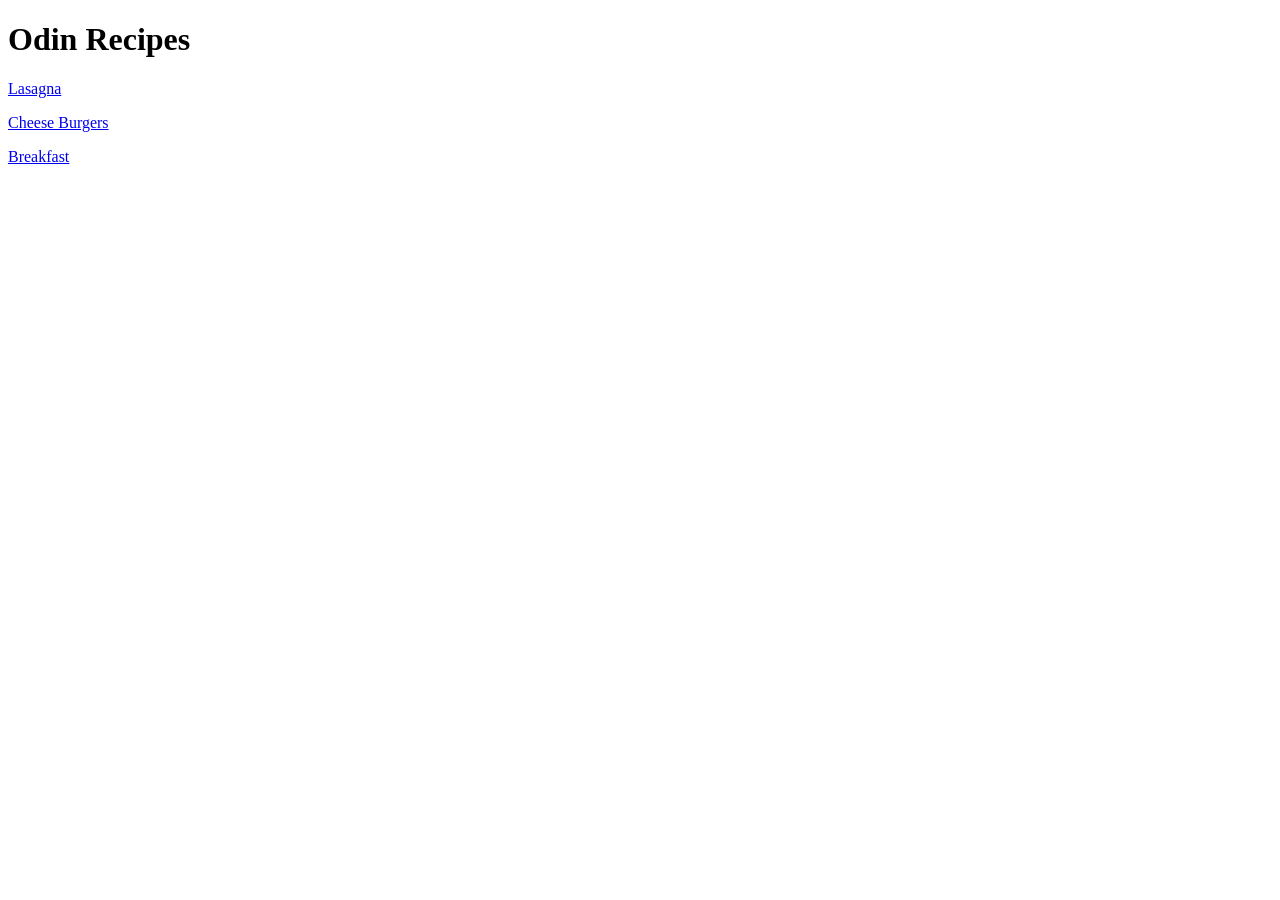
==== index.html @ 70be1fb0 "adding index.html to Odin-recipes2" ====
<!DOCTYPE html>
<html lang="en">
    <head>
        <meta charset="UTF-8">
        <meta name="viewport" content="width=device-width, initial-scale=1.0">
        <title>Odin Recipes</title>
    </head>
    <body>
        <h1>Odin Recipes</h1></p>
        <a href="./Lasagna/lasagna.html">Lasagna</a>
        
        <p><a href="./Burger/burger.html">Cheese Burgers</a></p>
        
        <p><a href="./Breakfast/breakfast.html">Breakfast</a>
        

        </p>


    </body>
</html>
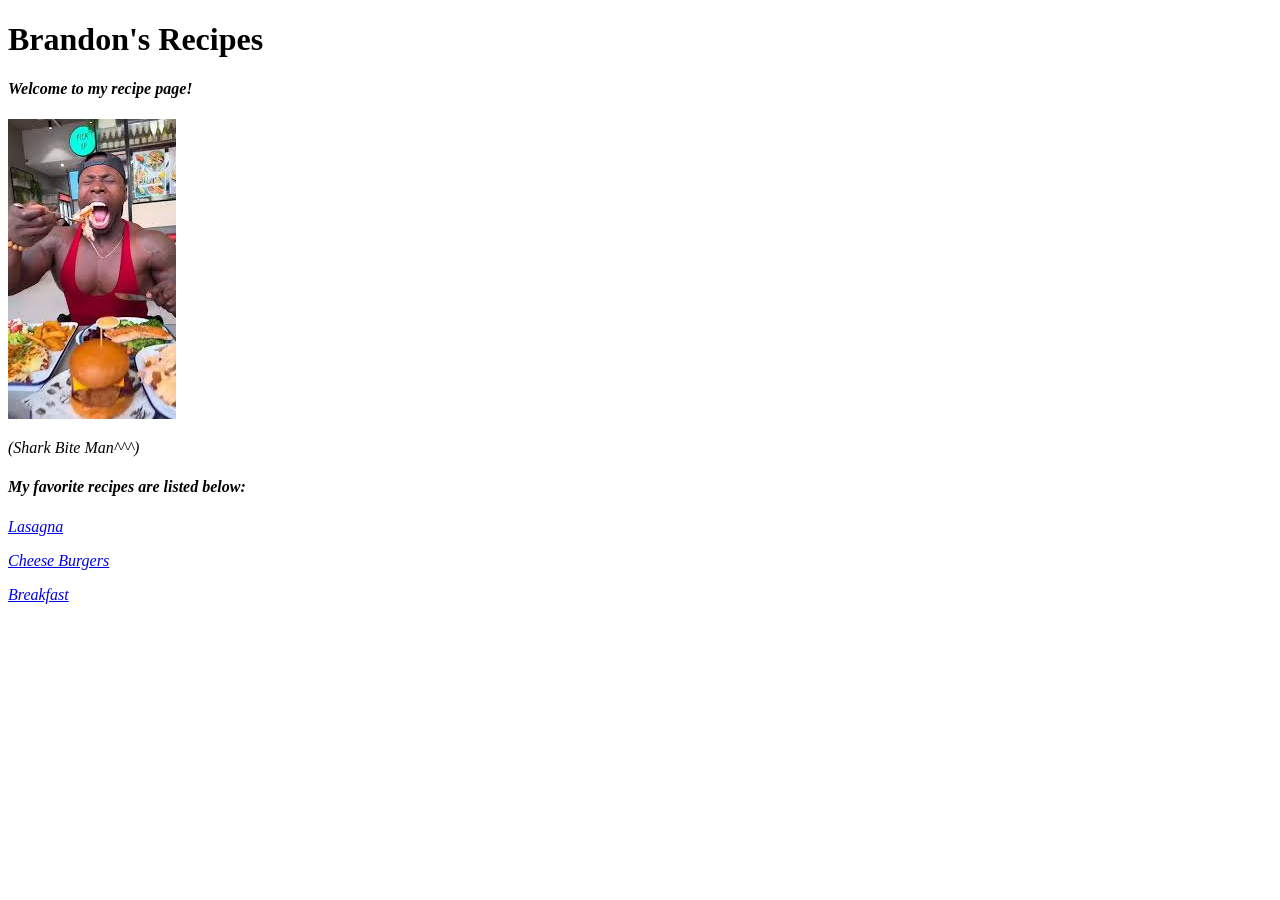
==== commit 99d40609: "updated index.html page with another picture." ====
--- a/index.html
+++ b/index.html
@@ -3,10 +3,19 @@
     <head>
         <meta charset="UTF-8">
         <meta name="viewport" content="width=device-width, initial-scale=1.0">
-        <title>Odin Recipes</title>
+        <title>Odins Recipes</title>
     </head>
     <body>
-        <h1>Odin Recipes</h1></p>
+        <h1>Brandon's Recipes</h1></p>
+
+        <p><em><h4>Welcome to my recipe page!</h4><em></p>
+
+        <p> <img src="./images.jpeg" alt="Delicious Foods"></p>
+
+        <em>(Shark Bite Man^^^)</em>
+
+        <p><h4>My favorite recipes are listed below:</h4></p>
+        
         <a href="./Lasagna/lasagna.html">Lasagna</a>
         
         <p><a href="./Burger/burger.html">Cheese Burgers</a></p>
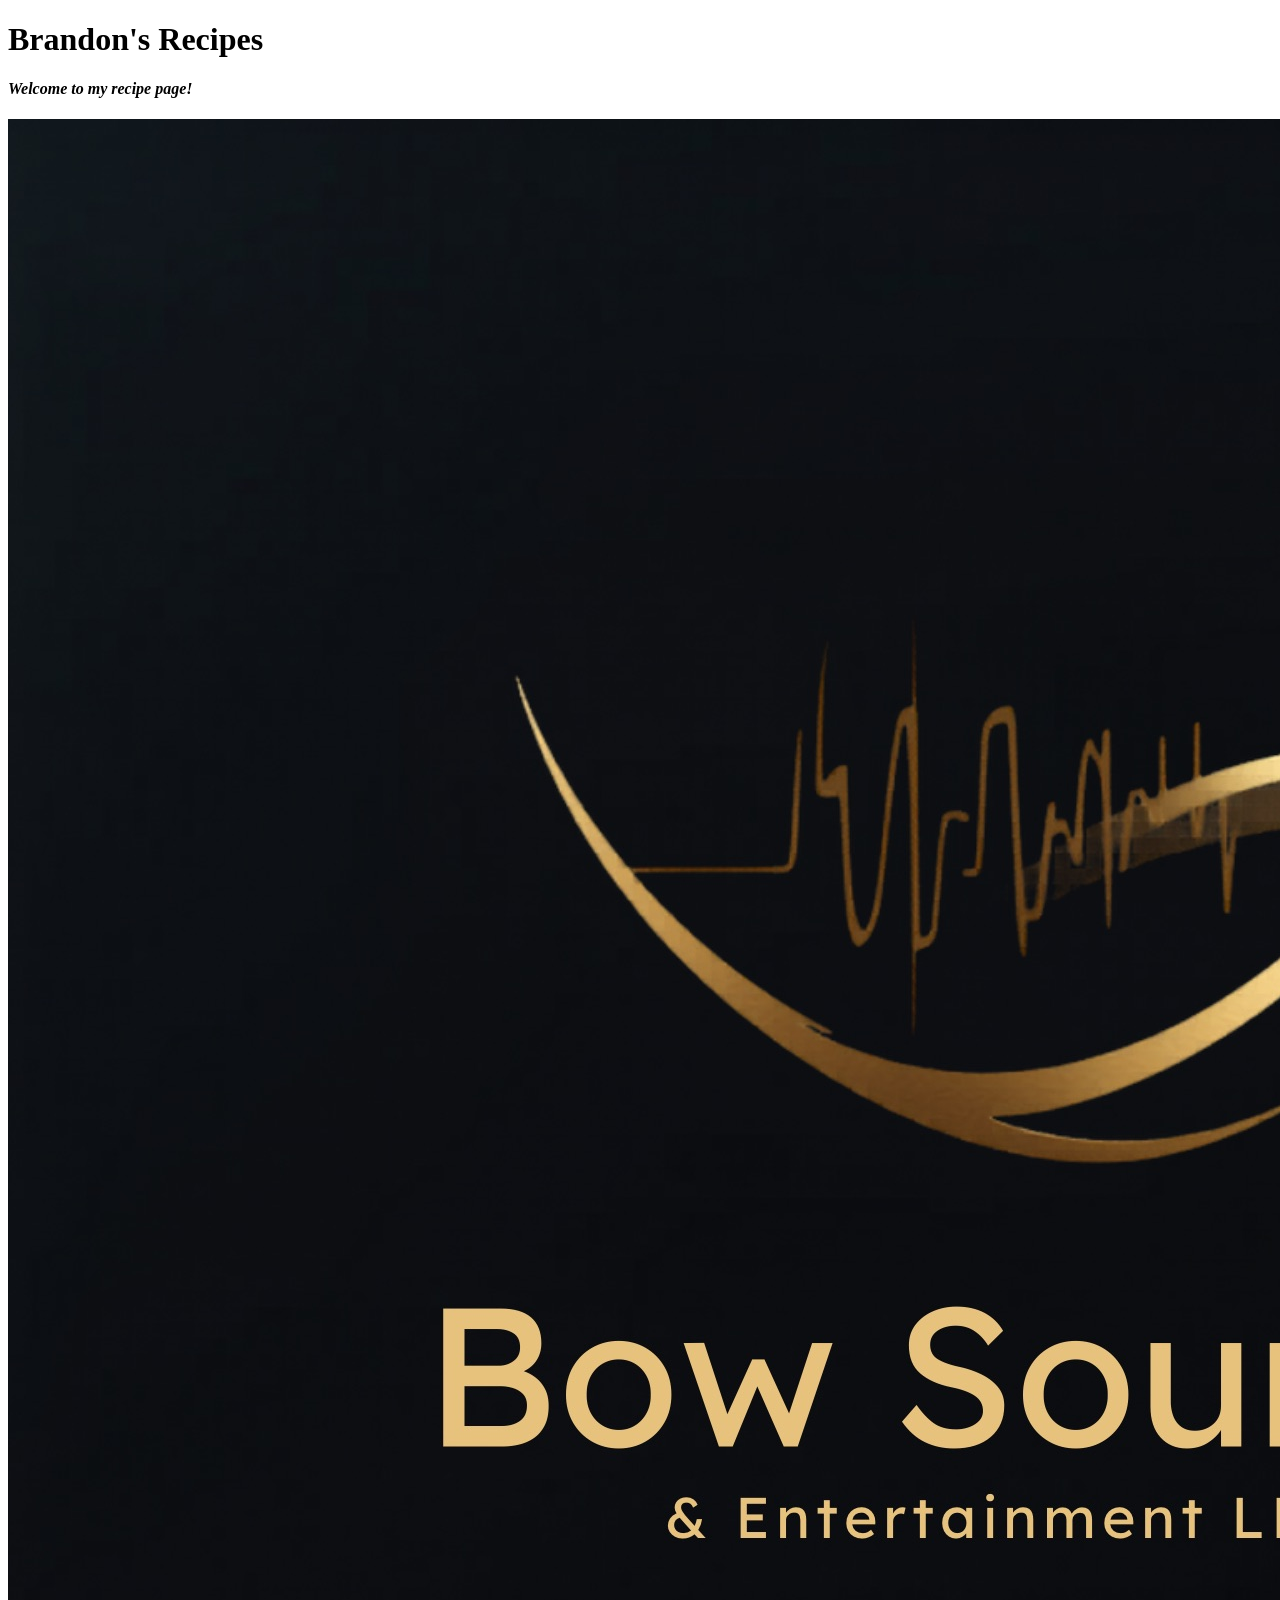
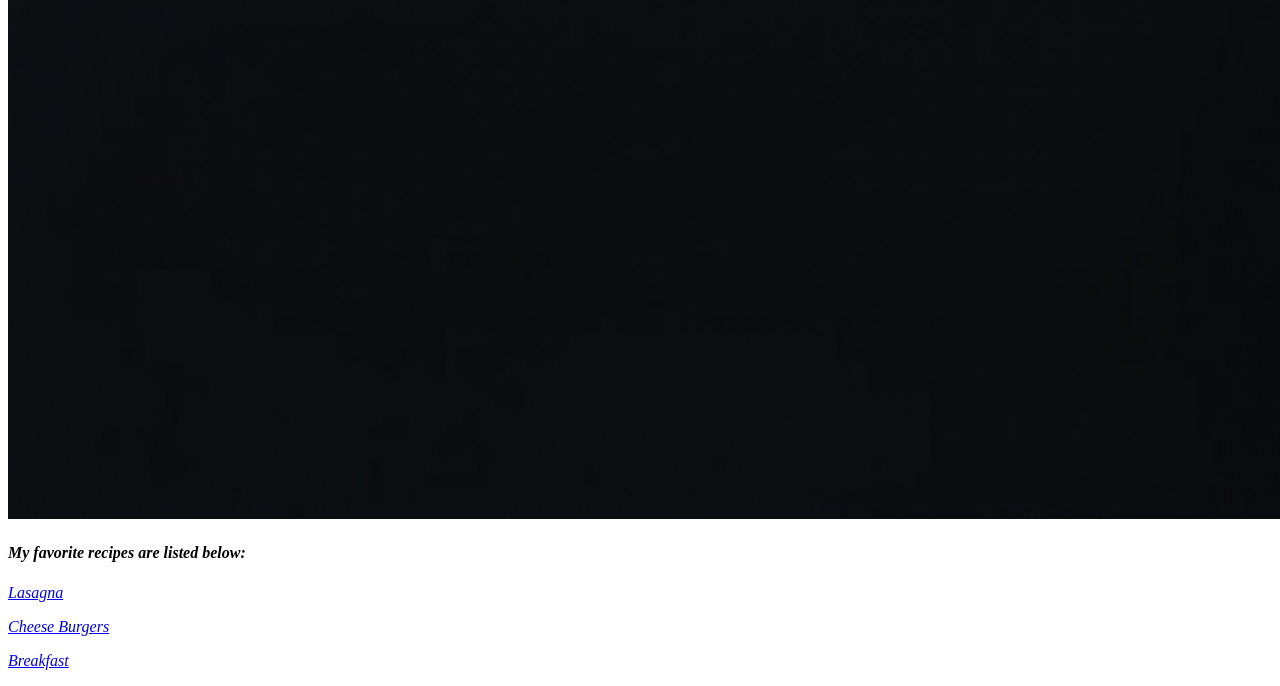
==== commit 426e8875: "Change the image from Shark Bite man to the brand logo." ====
--- a/index.html
+++ b/index.html
@@ -10,9 +10,9 @@
 
         <p><em><h4>Welcome to my recipe page!</h4><em></p>
 
-        <p> <img src="./images.jpeg" alt="Delicious Foods"></p>
+        <p> <img src="./Bowlogo.jpeg" alt="The Brand Logo"></p>
 
-        <em>(Shark Bite Man^^^)</em>
+       
 
         <p><h4>My favorite recipes are listed below:</h4></p>
         
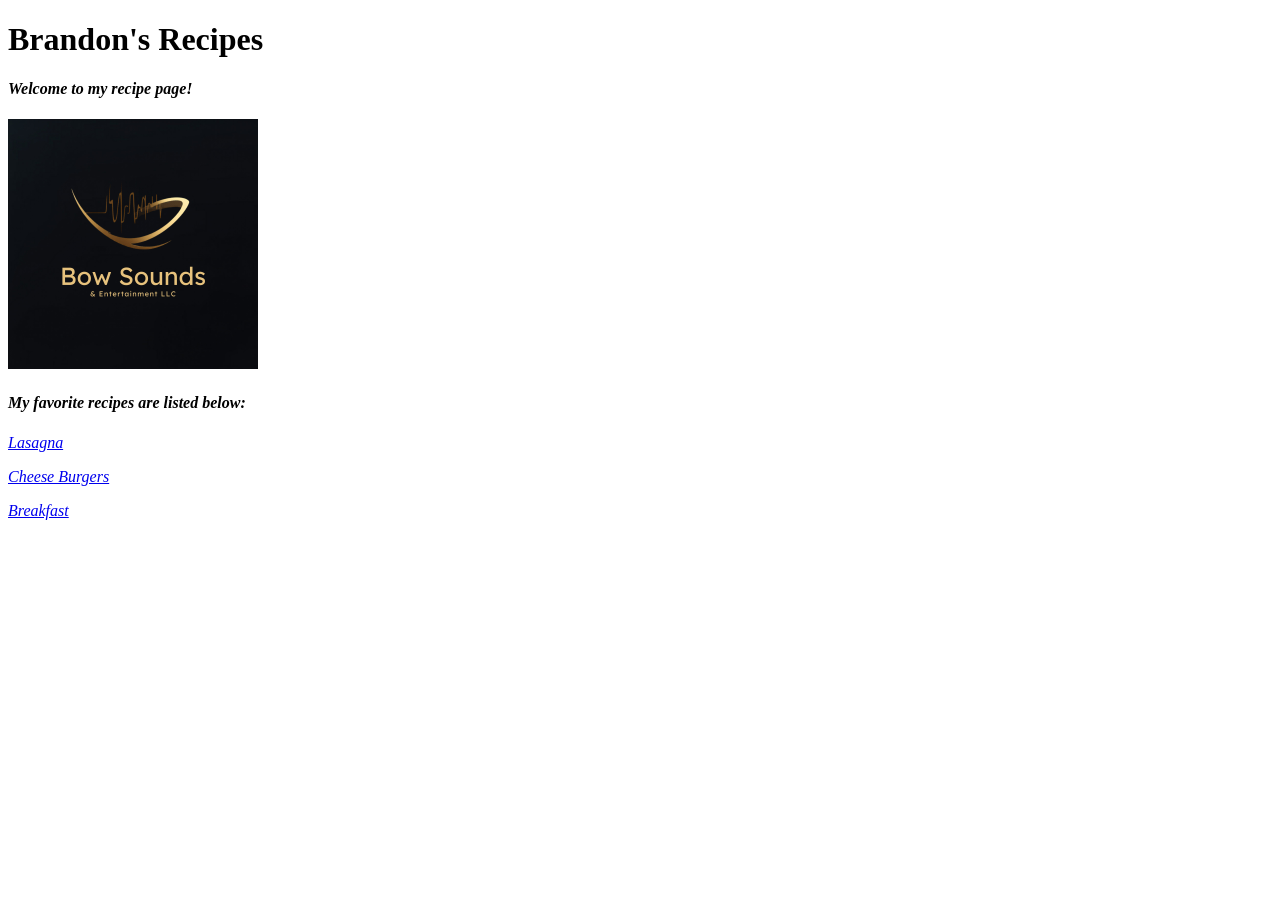
==== commit f2cb923a: "Adjusted the image size." ====
--- a/index.html
+++ b/index.html
@@ -10,7 +10,7 @@
 
         <p><em><h4>Welcome to my recipe page!</h4><em></p>
 
-        <p> <img src="./Bowlogo.jpeg" alt="The Brand Logo"></p>
+        <p> <img src="./Bowlogo.jpeg" alt="The Brand Logo" width="250" height="250"></p>
 
        
 
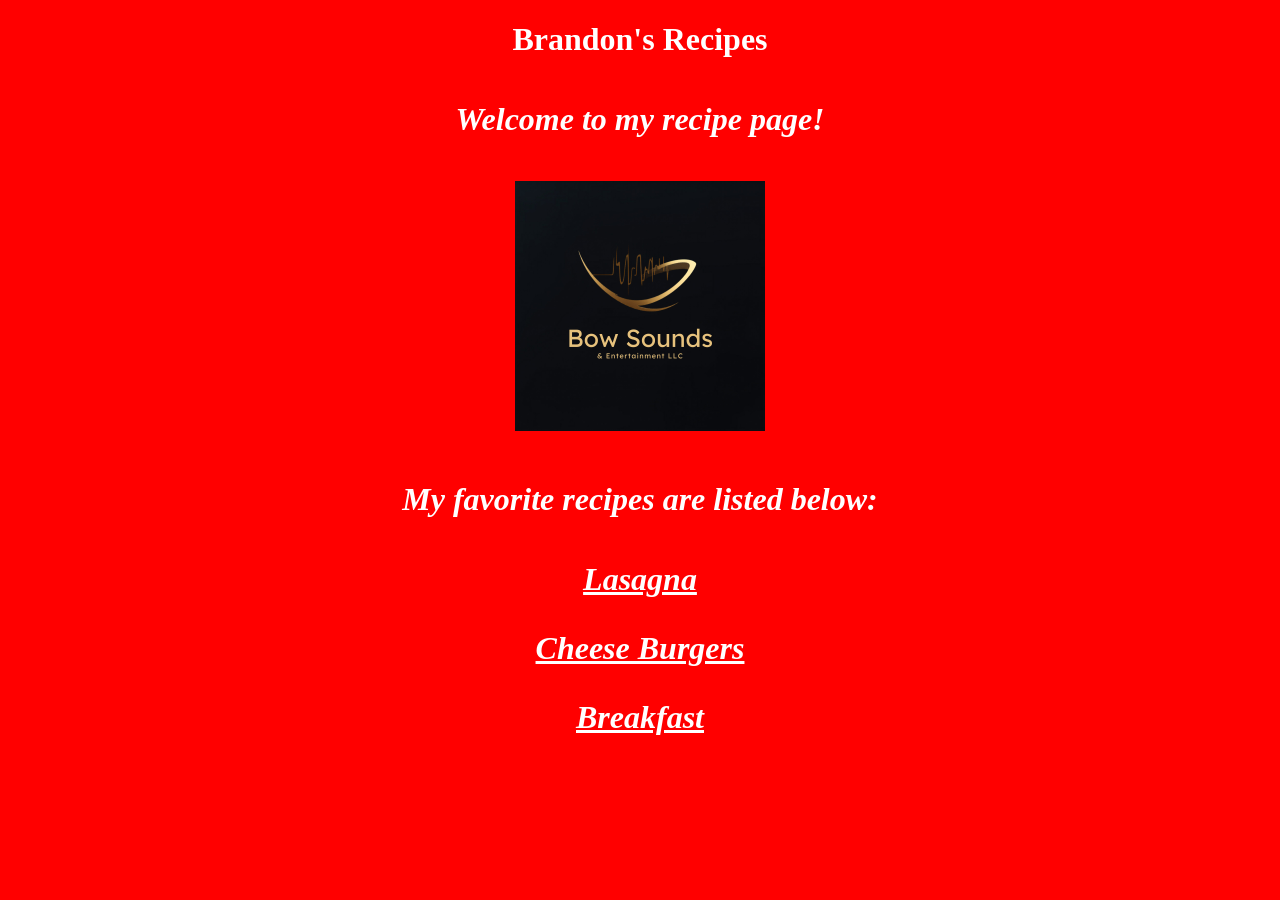
==== commit 8a66629a: "Added styles using a CSS file." ====
--- a/index.html
+++ b/index.html
@@ -3,6 +3,9 @@
     <head>
         <meta charset="UTF-8">
         <meta name="viewport" content="width=device-width, initial-scale=1.0">
+
+        <link rel="stylesheet" href="styles.css">
+        
         <title>Odins Recipes</title>
     </head>
     <body>
--- a/styles.css
+++ b/styles.css
@@ -0,0 +1,9 @@
+* {
+    background-color: red;
+    font-size: 32px;
+    text-align: center;
+    color: white;
+    font-weight: bold;
+   }
+
+   
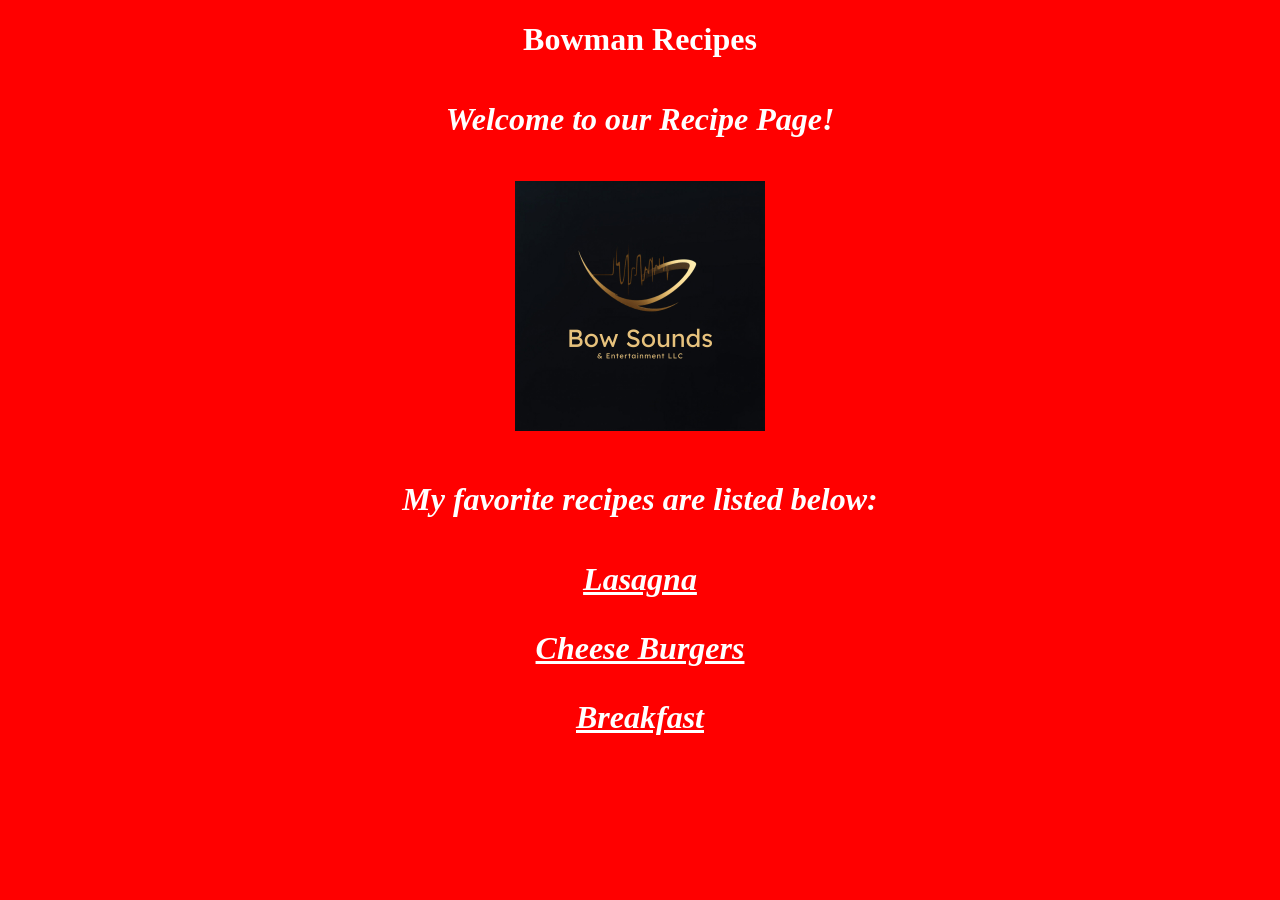
==== commit d054ec27: "updated index.html Header title" ====
--- a/index.html
+++ b/index.html
@@ -9,9 +9,9 @@
         <title>Odins Recipes</title>
     </head>
     <body>
-        <h1>Brandon's Recipes</h1></p>
+        <h1>Bowman Recipes</h1></p>
 
-        <p><em><h4>Welcome to my recipe page!</h4><em></p>
+        <p><em><h4>Welcome to our Recipe Page!</h4><em></p>
 
         <p> <img src="./Bowlogo.jpeg" alt="The Brand Logo" width="250" height="250"></p>
 
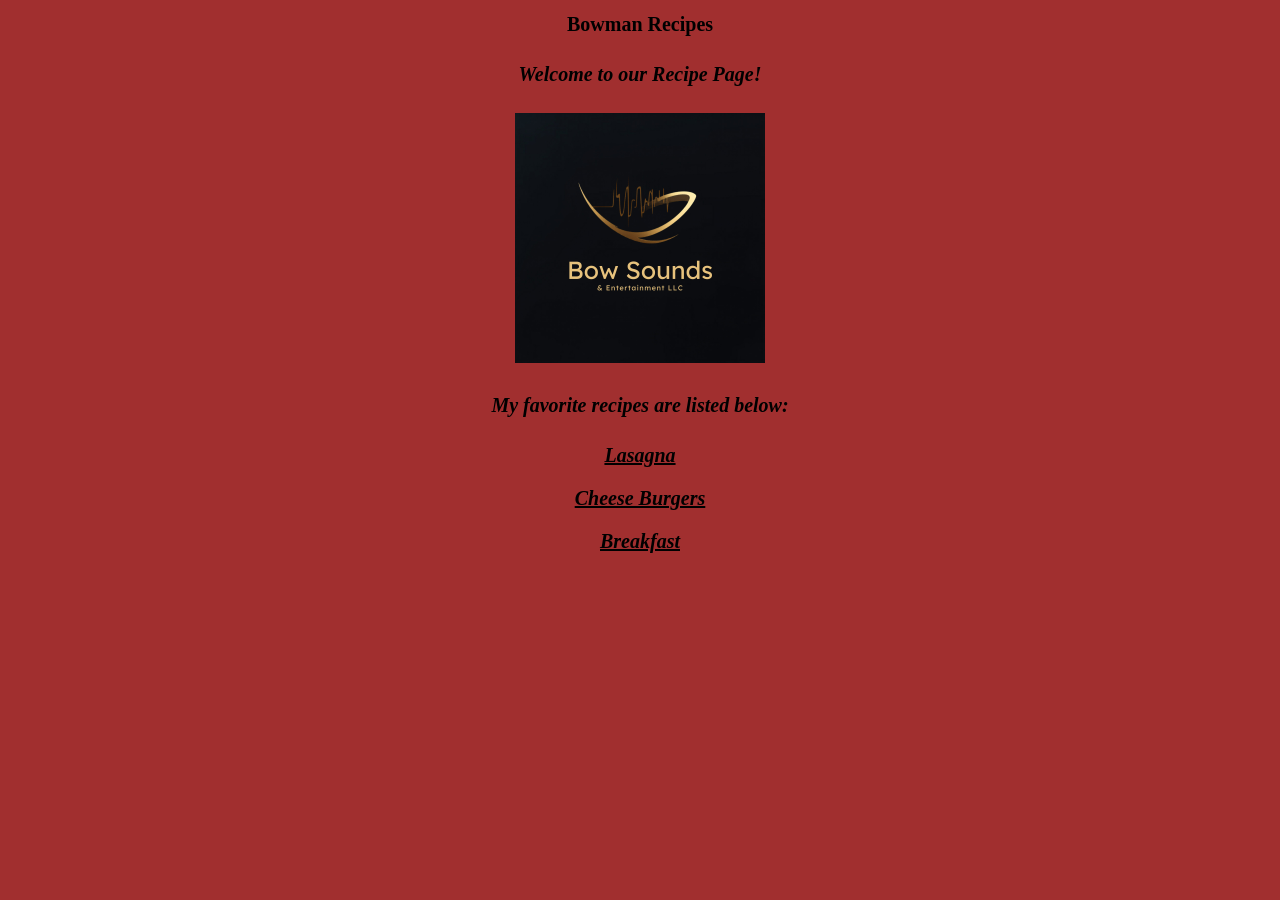
==== commit 0849addc: "Finding different ways to use the style attribute. Still learning." ====
--- a/index.html
+++ b/index.html
@@ -5,10 +5,12 @@
         <meta name="viewport" content="width=device-width, initial-scale=1.0">
 
         <link rel="stylesheet" href="styles.css">
+
         
         <title>Odins Recipes</title>
     </head>
     <body>
+        
         <h1>Bowman Recipes</h1></p>
 
         <p><em><h4>Welcome to our Recipe Page!</h4><em></p>
@@ -18,16 +20,19 @@
        
 
         <p><h4>My favorite recipes are listed below:</h4></p>
+     
+    
         
-        <a href="./Lasagna/lasagna.html">Lasagna</a>
-        
-        <p><a href="./Burger/burger.html">Cheese Burgers</a></p>
-        
-        <p><a href="./Breakfast/breakfast.html">Breakfast</a>
+       <p> <a href="./Lasagna/lasagna.html">Lasagna</a></p>
         
 
-        </p>
-
-
+      <p> <a href="./Burger/burger.html">Cheese Burgers</a></p>
+        
+        
+      <p> <a href="./Breakfast/breakfast.html">Breakfast</a> </p>
+        
+        
+    
+    
     </body>
 </html>
--- a/styles.css
+++ b/styles.css
@@ -1,9 +1,25 @@
-* {
-    background-color: red;
-    font-size: 32px;
+*  {
+    background-color: rgb(161, 47, 47);
+    font-size: 20px;
     text-align: center;
-    color: white;
+    color: black;
     font-weight: bold;
    }
 
+  
+   div {
+    color: yellow;
+   }
+
+
+
+
+   .main { 
+    background-color: gray;
+    font-size: 25px;
+    text-align: left;
+    color: yellow;
+    font-weight:inherit
+   }
+
    
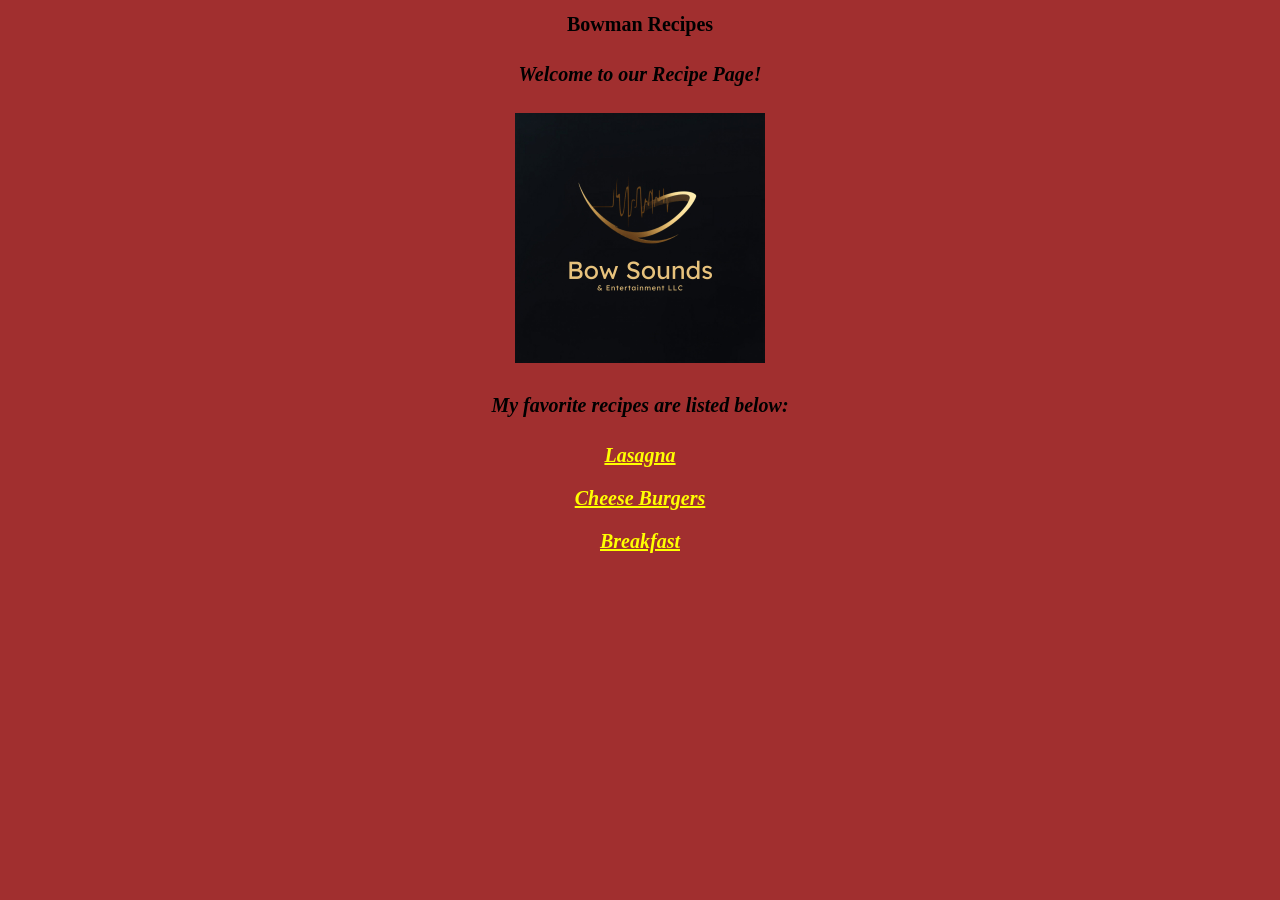
==== commit f88cb261: "Used class selector "links" to change the color of the links for index.html" ====
--- a/index.html
+++ b/index.html
@@ -23,13 +23,13 @@
      
     
         
-       <p> <a href="./Lasagna/lasagna.html">Lasagna</a></p>
+       <p> <a href="./Lasagna/lasagna.html" class="links">Lasagna</a></p>
         
 
-      <p> <a href="./Burger/burger.html">Cheese Burgers</a></p>
+      <p> <a href="./Burger/burger.html" class="links">Cheese Burgers</a></p>
         
         
-      <p> <a href="./Breakfast/breakfast.html">Breakfast</a> </p>
+      <p> <a href="./Breakfast/breakfast.html" class="links">Breakfast</a> </p>
         
         
     
--- a/styles.css
+++ b/styles.css
@@ -7,7 +7,7 @@
    }
 
   
-   div {
+   .links {
     color: yellow;
    }
 
